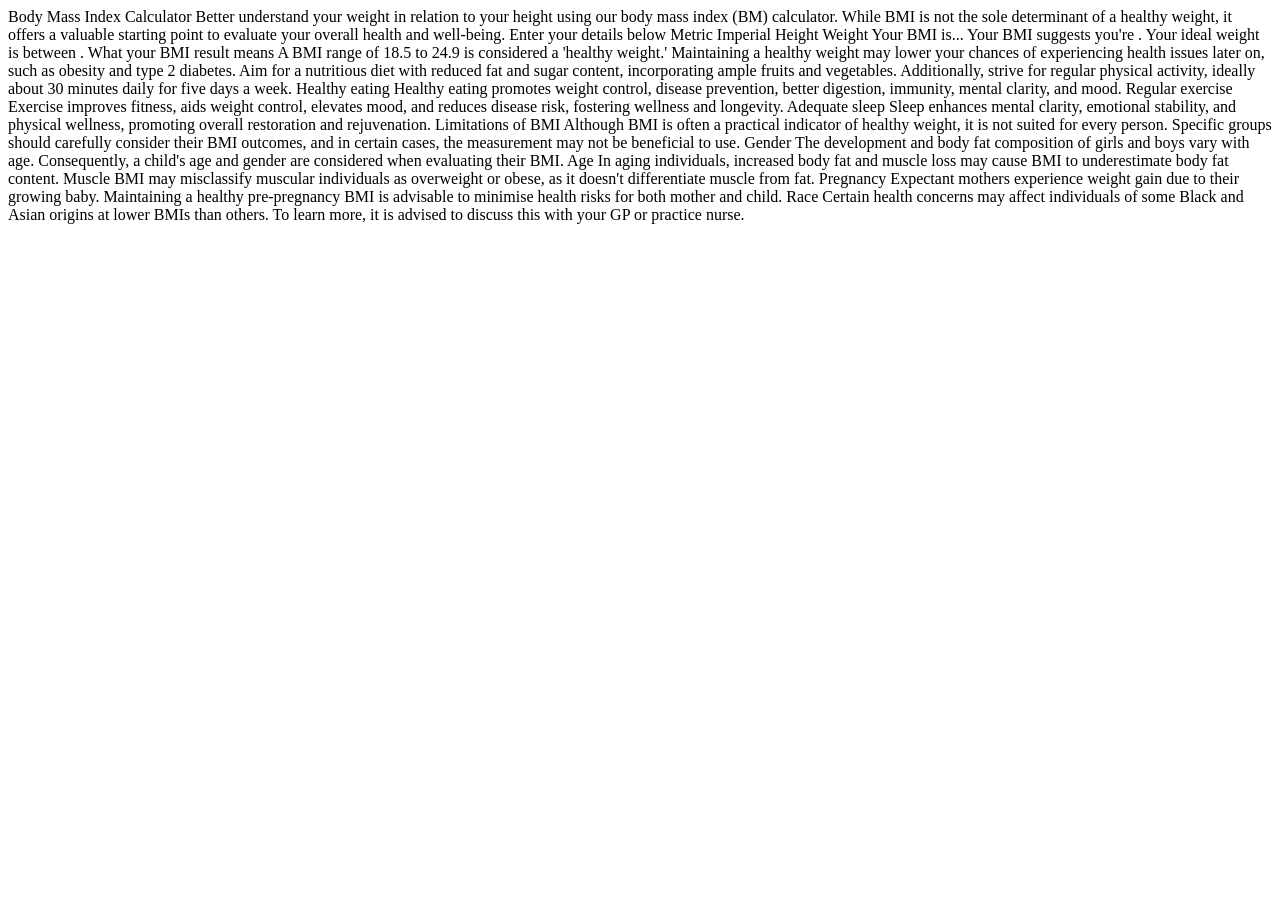
==== starter-code/index.html @ ff5216a7 "initial commit" ====
<!DOCTYPE html>
<html lang="en">
<head>
  <meta charset="UTF-8">
  <meta name="viewport" content="width=device-width, initial-scale=1.0">

  <link rel="icon" type="image/png" sizes="32x32" href="./assets/images/favicon-32x32.png">
  
  <title>Frontend Mentor | Body Mass Index Calculator</title>
</head>
<body>

  Body Mass Index Calculator

  Better understand your weight in relation to your height using our 
  body mass index (BM) calculator. While BMI is not the sole determinant 
  of a healthy weight, it offers a valuable starting point to evaluate 
  your overall health and well-being.

  Enter your details below

  Metric
  Imperial

  Height
  Weight

  Your BMI is...

  <!-- add score -->

  Your BMI suggests you're <!-- add classification -->. 
  Your ideal weight is between <!-- add range -->.

  What your BMI result means

  A BMI range of 18.5 to 24.9 is considered a 'healthy weight.' Maintaining a 
  healthy weight may lower your chances of experiencing health issues later on, 
  such as obesity and type 2 diabetes. Aim for a nutritious diet with reduced 
  fat and sugar content, incorporating ample fruits and vegetables. Additionally, 
  strive for regular physical activity, ideally about 30 minutes daily for 
  five days a week.

  Healthy eating
  Healthy eating promotes weight control, disease prevention, better digestion, 
  immunity, mental clarity, and mood.

  Regular exercise
  Exercise improves fitness, aids weight control, elevates mood, and reduces disease 
  risk, fostering wellness and longevity.

  Adequate sleep
  Sleep enhances mental clarity, emotional stability, and physical wellness, promoting 
  overall restoration and rejuvenation.

  Limitations of BMI

  Although BMI is often a practical indicator of healthy weight, it is not suited for 
  every person. Specific groups should carefully consider their BMI outcomes, and in 
  certain cases, the measurement may not be beneficial to use.

  Gender
  The development and body fat composition of girls and boys vary with age. Consequently, 
  a child's age and gender are considered when evaluating their BMI.

  Age
  In aging individuals, increased body fat and muscle loss may cause BMI to underestimate 
  body fat content.

  Muscle
  BMI may misclassify muscular individuals as overweight or obese, as it doesn't 
  differentiate muscle from fat.

  Pregnancy
  Expectant mothers experience weight gain due to their growing baby. Maintaining a 
  healthy pre-pregnancy BMI is advisable to minimise health risks for both mother 
  and child.

  Race
  Certain health concerns may affect individuals of some Black and Asian origins at 
  lower BMIs than others. To learn more, it is advised to discuss this with your 
  GP or practice nurse.

</body>
</html>
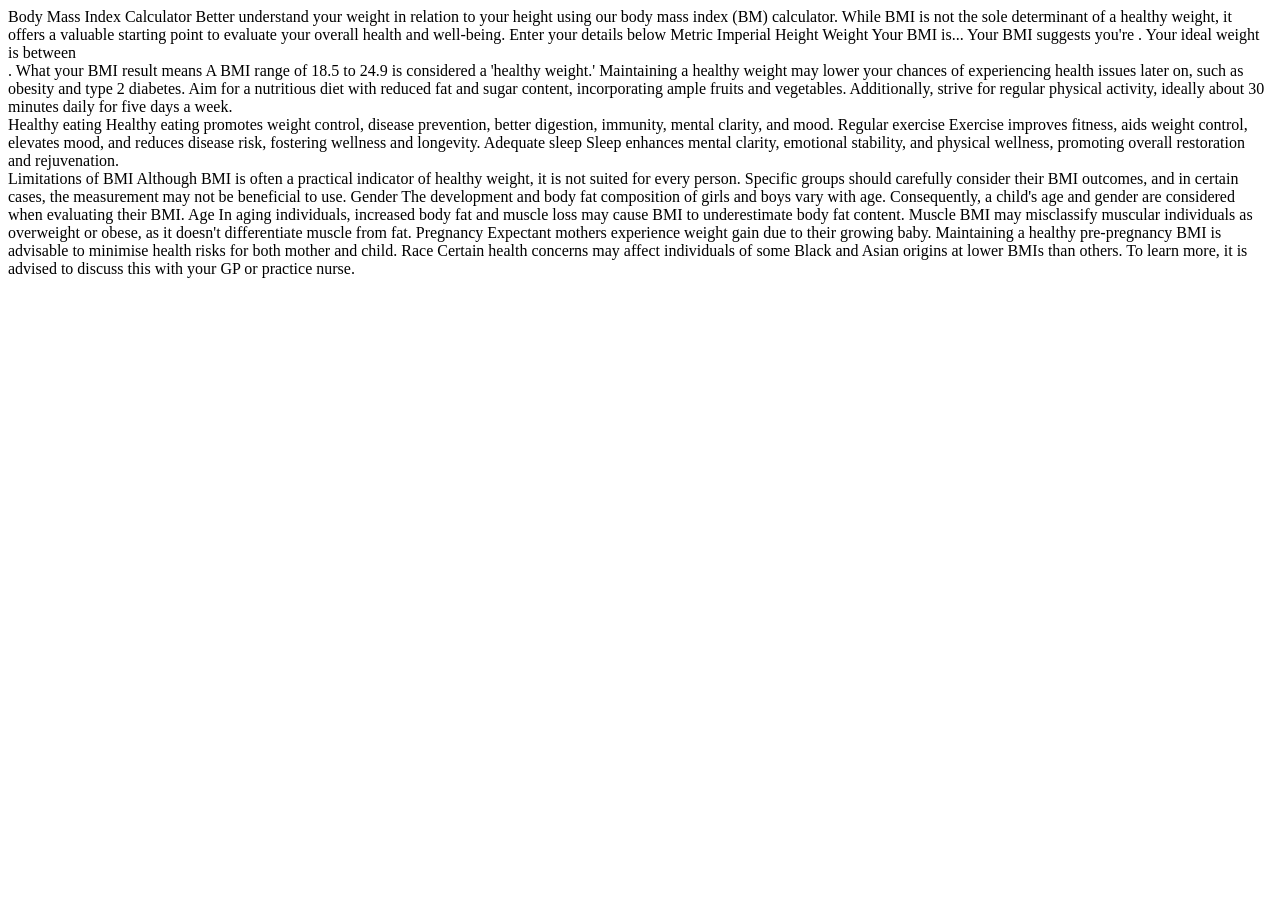
==== commit a54e9a29: "layout of major elements" ====
--- a/starter-code/index.html
+++ b/starter-code/index.html
@@ -1,85 +1,73 @@
 <!DOCTYPE html>
 <html lang="en">
-<head>
-  <meta charset="UTF-8">
-  <meta name="viewport" content="width=device-width, initial-scale=1.0">
+    <head>
+        <meta charset="UTF-8" />
+        <meta name="viewport" content="width=device-width, initial-scale=1.0" />
+        <link
+            rel="icon"
+            type="image/png"
+            sizes="32x32"
+            href="./assets/images/favicon-32x32.png"
+        />
+        <title>Frontend Mentor | Body Mass Index Calculator</title>
+        <link rel="stylesheet" href="/style.css" />
+    </head>
+    <body>
+        <main>
+            <section class="calculator">
+                Body Mass Index Calculator Better understand your weight in
+                relation to your height using our body mass index (BM)
+                calculator. While BMI is not the sole determinant of a healthy
+                weight, it offers a valuable starting point to evaluate your
+                overall health and well-being. Enter your details below Metric
+                Imperial Height Weight Your BMI is...
 
-  <link rel="icon" type="image/png" sizes="32x32" href="./assets/images/favicon-32x32.png">
-  
-  <title>Frontend Mentor | Body Mass Index Calculator</title>
-</head>
-<body>
+                <!-- add score -->
 
-  Body Mass Index Calculator
+                Your BMI suggests you're
+                <!-- add classification -->. Your ideal weight is between
+            </section>
 
-  Better understand your weight in relation to your height using our 
-  body mass index (BM) calculator. While BMI is not the sole determinant 
-  of a healthy weight, it offers a valuable starting point to evaluate 
-  your overall health and well-being.
+            <section class="info">
+                <!-- add range -->. What your BMI result means A BMI range of
+                18.5 to 24.9 is considered a 'healthy weight.' Maintaining a
+                healthy weight may lower your chances of experiencing health
+                issues later on, such as obesity and type 2 diabetes. Aim for a
+                nutritious diet with reduced fat and sugar content,
+                incorporating ample fruits and vegetables. Additionally, strive
+                for regular physical activity, ideally about 30 minutes daily
+                for five days a week.
+            </section>
 
-  Enter your details below
+            <section class="lifestyle">
+                Healthy eating Healthy eating promotes weight control, disease
+                prevention, better digestion, immunity, mental clarity, and
+                mood. Regular exercise Exercise improves fitness, aids weight
+                control, elevates mood, and reduces disease risk, fostering
+                wellness and longevity. Adequate sleep Sleep enhances mental
+                clarity, emotional stability, and physical wellness, promoting
+                overall restoration and rejuvenation.
+            </section>
 
-  Metric
-  Imperial
-
-  Height
-  Weight
-
-  Your BMI is...
-
-  <!-- add score -->
-
-  Your BMI suggests you're <!-- add classification -->. 
-  Your ideal weight is between <!-- add range -->.
-
-  What your BMI result means
-
-  A BMI range of 18.5 to 24.9 is considered a 'healthy weight.' Maintaining a 
-  healthy weight may lower your chances of experiencing health issues later on, 
-  such as obesity and type 2 diabetes. Aim for a nutritious diet with reduced 
-  fat and sugar content, incorporating ample fruits and vegetables. Additionally, 
-  strive for regular physical activity, ideally about 30 minutes daily for 
-  five days a week.
-
-  Healthy eating
-  Healthy eating promotes weight control, disease prevention, better digestion, 
-  immunity, mental clarity, and mood.
-
-  Regular exercise
-  Exercise improves fitness, aids weight control, elevates mood, and reduces disease 
-  risk, fostering wellness and longevity.
-
-  Adequate sleep
-  Sleep enhances mental clarity, emotional stability, and physical wellness, promoting 
-  overall restoration and rejuvenation.
-
-  Limitations of BMI
-
-  Although BMI is often a practical indicator of healthy weight, it is not suited for 
-  every person. Specific groups should carefully consider their BMI outcomes, and in 
-  certain cases, the measurement may not be beneficial to use.
-
-  Gender
-  The development and body fat composition of girls and boys vary with age. Consequently, 
-  a child's age and gender are considered when evaluating their BMI.
-
-  Age
-  In aging individuals, increased body fat and muscle loss may cause BMI to underestimate 
-  body fat content.
-
-  Muscle
-  BMI may misclassify muscular individuals as overweight or obese, as it doesn't 
-  differentiate muscle from fat.
-
-  Pregnancy
-  Expectant mothers experience weight gain due to their growing baby. Maintaining a 
-  healthy pre-pregnancy BMI is advisable to minimise health risks for both mother 
-  and child.
-
-  Race
-  Certain health concerns may affect individuals of some Black and Asian origins at 
-  lower BMIs than others. To learn more, it is advised to discuss this with your 
-  GP or practice nurse.
-
-</body>
-</html>+            <section class="limitations">
+                Limitations of BMI Although BMI is often a practical indicator
+                of healthy weight, it is not suited for every person. Specific
+                groups should carefully consider their BMI outcomes, and in
+                certain cases, the measurement may not be beneficial to use.
+                Gender The development and body fat composition of girls and
+                boys vary with age. Consequently, a child's age and gender are
+                considered when evaluating their BMI. Age In aging individuals,
+                increased body fat and muscle loss may cause BMI to
+                underestimate body fat content. Muscle BMI may misclassify
+                muscular individuals as overweight or obese, as it doesn't
+                differentiate muscle from fat. Pregnancy Expectant mothers
+                experience weight gain due to their growing baby. Maintaining a
+                healthy pre-pregnancy BMI is advisable to minimise health risks
+                for both mother and child. Race Certain health concerns may
+                affect individuals of some Black and Asian origins at lower BMIs
+                than others. To learn more, it is advised to discuss this with
+                your GP or practice nurse.
+            </section>
+        </main>
+    </body>
+</html>
